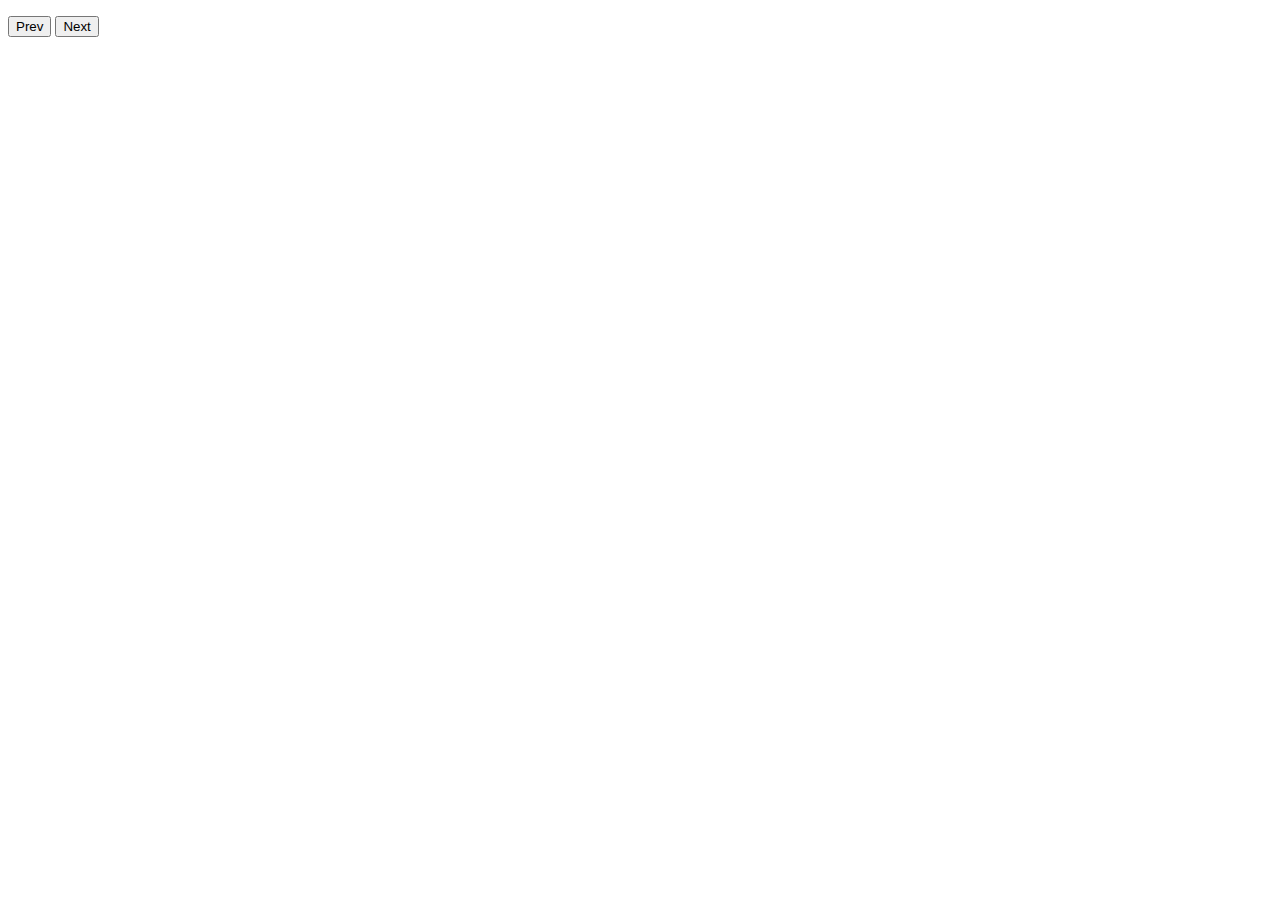
==== development/1_Slider/index.html @ 1b013763 "development added" ====
<!DOCTYPE html>
<html lang="en">
<head>
    <meta charset="UTF-8">
    <title>CodersLab</title>
    <link rel="stylesheet" href="css/style.css">
</head>
<body>

<div class = slider>
    <ul>
        <li><img src="images/1.jpeg"></li>
        <li><img src="images/2.jpeg"></li>
        <li><img src="images/3.jpeg"></li>
        <li><img src="images/4.jpeg"></li>
        <li><img src="images/5.jpeg"></li>
        <li><img src="images/6.jpeg"></li>
    </ul>
    <button id="prevPicture">Prev</button>
    <button id="nextPicture">Next</button>
</div>

</body>
</html>
---- development/1_Slider/css/style.css ----
.slider ul{
    list-style: none;
}

.slider li{
    display: none;
}

.slider .visible{
    display: inline-block;
}
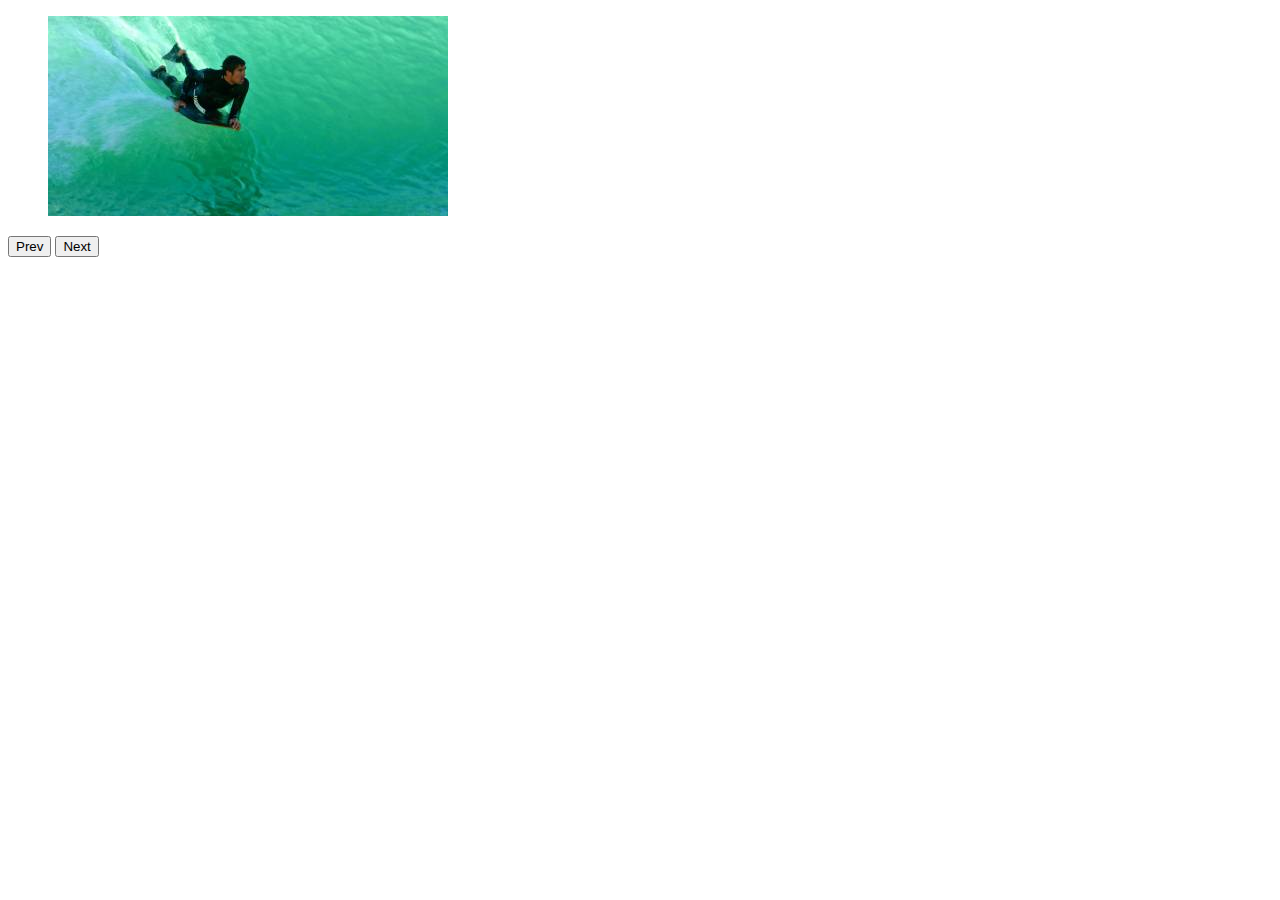
==== commit 4c725e31: "update readme" ====
--- a/development/1_Slider/index.html
+++ b/development/1_Slider/index.html
@@ -19,6 +19,6 @@
     <button id="prevPicture">Prev</button>
     <button id="nextPicture">Next</button>
 </div>
-
+<script src="js/app.js"></script>
 </body>
 </html>
